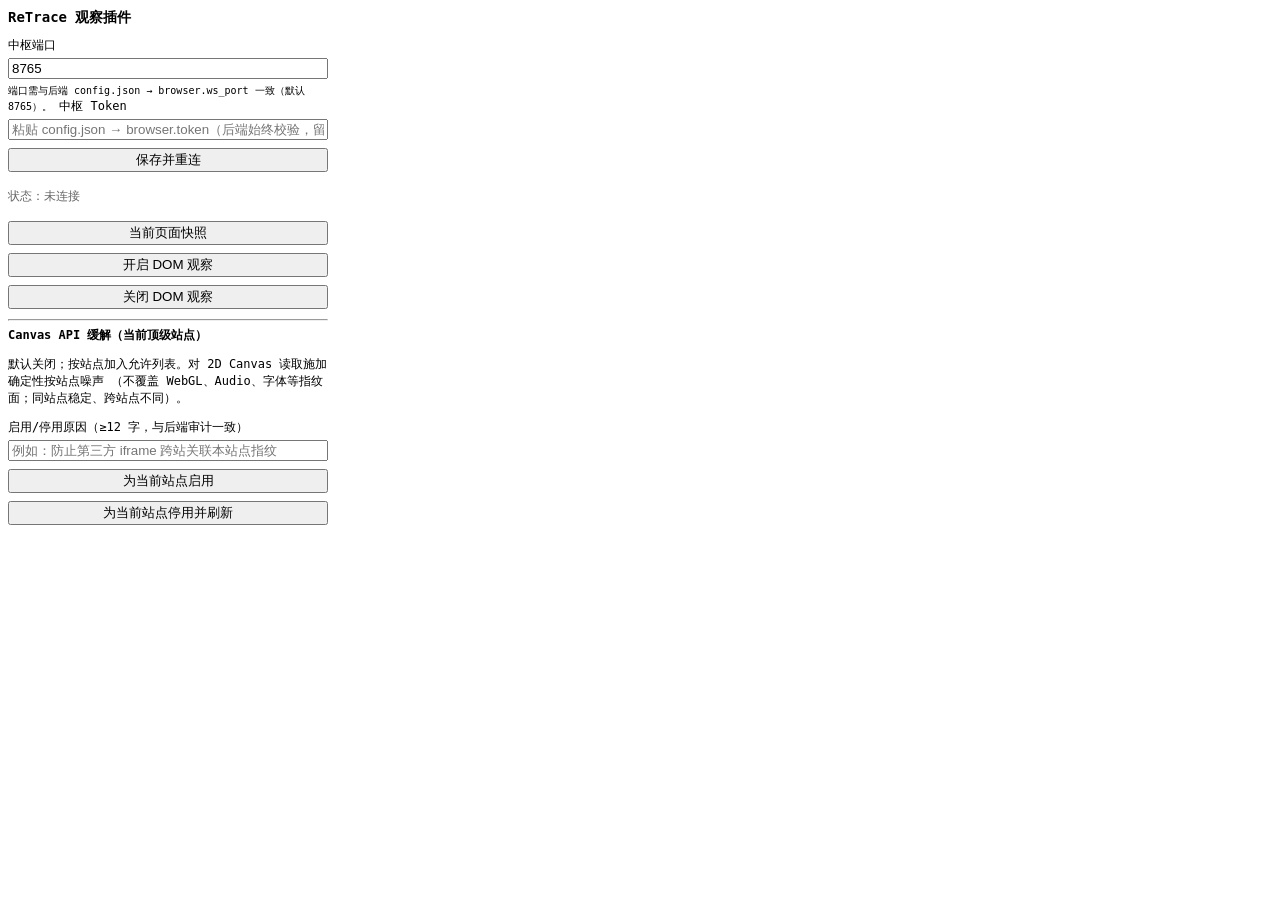
==== extension/popup.html @ 3c0d2770 "baseline: 原始快照（重构前存档）" ====
<!DOCTYPE html>
<html lang="zh">
<head>
<meta charset="utf-8">
<title>ReTrace 观察插件</title>
<style>
  body { width: 320px; font-family: monospace; font-size: 12px; }
  h1 { font-size: 14px; }
  input, button { width: 100%; margin: 4px 0; box-sizing: border-box; }
  #status { color: #666; }
  .ok { color: #080; }
  .err { color: #c00; }
</style>
</head>
<body>
  <h1>ReTrace 观察插件</h1>
  <label>中枢端口 <input id="port" type="number" value="8765"></label>
  <small>端口需与后端 config.json → browser.ws_port 一致（默认 8765）。</small>
  <label>中枢 Token <input id="token" type="text"
      placeholder="粘贴 config.json → browser.token（后端始终校验，留空将被拒）"></label>
  <button id="save">保存并重连</button>
  <p id="status">状态：未连接</p>
  <button id="snap">当前页面快照</button>
  <button id="observe">开启 DOM 观察</button>
  <button id="unobserve">关闭 DOM 观察</button>
  <hr>
  <strong>Canvas API 缓解（当前顶级站点）</strong>
  <p>默认关闭；按站点加入允许列表。对 2D Canvas 读取施加确定性按站点噪声
    （不覆盖 WebGL、Audio、字体等指纹面；同站点稳定、跨站点不同）。</p>
  <label>启用/停用原因（≥12 字，与后端审计一致）
    <input id="canvasReason" type="text" placeholder="例如：防止第三方 iframe 跨站关联本站点指纹"></label>
  <button id="canvasOn">为当前站点启用</button>
  <button id="canvasOff">为当前站点停用并刷新</button>
  <p id="canvasStatus"></p>
  <script src="popup.js"></script>
</body>
</html>
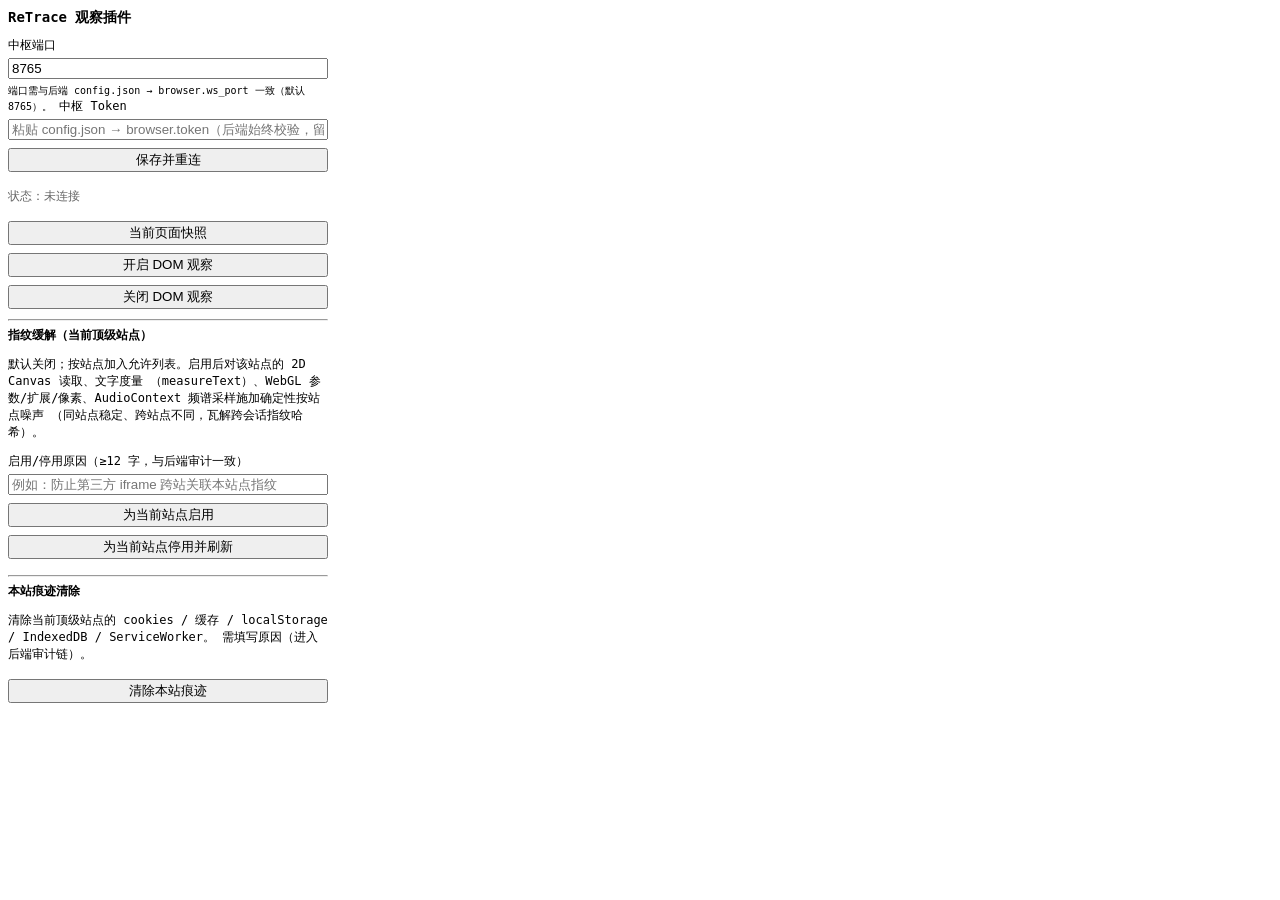
==== commit 31aac8ce: "feat: 反指纹全谱升级+AI痕迹深扫+再生监测+沙箱对照实验 - extension: canvas_guard 扩展为全谱缓解(2D/measureText/WebGL参数与扩展集与readPi" ====
--- a/extension/popup.html
+++ b/extension/popup.html
@@ -24,14 +24,21 @@
   <button id="observe">开启 DOM 观察</button>
   <button id="unobserve">关闭 DOM 观察</button>
   <hr>
-  <strong>Canvas API 缓解（当前顶级站点）</strong>
-  <p>默认关闭；按站点加入允许列表。对 2D Canvas 读取施加确定性按站点噪声
-    （不覆盖 WebGL、Audio、字体等指纹面；同站点稳定、跨站点不同）。</p>
+  <strong>指纹缓解（当前顶级站点）</strong>
+  <p>默认关闭；按站点加入允许列表。启用后对该站点的 2D Canvas 读取、文字度量
+    （measureText）、WebGL 参数/扩展/像素、AudioContext 频谱采样施加确定性按站点噪声
+    （同站点稳定、跨站点不同，瓦解跨会话指纹哈希）。</p>
   <label>启用/停用原因（≥12 字，与后端审计一致）
     <input id="canvasReason" type="text" placeholder="例如：防止第三方 iframe 跨站关联本站点指纹"></label>
   <button id="canvasOn">为当前站点启用</button>
   <button id="canvasOff">为当前站点停用并刷新</button>
   <p id="canvasStatus"></p>
+  <hr>
+  <strong>本站痕迹清除</strong>
+  <p>清除当前顶级站点的 cookies / 缓存 / localStorage / IndexedDB / ServiceWorker。
+    需填写原因（进入后端审计链）。</p>
+  <button id="clearSite">清除本站痕迹</button>
+  <p id="clearStatus"></p>
   <script src="popup.js"></script>
 </body>
 </html>
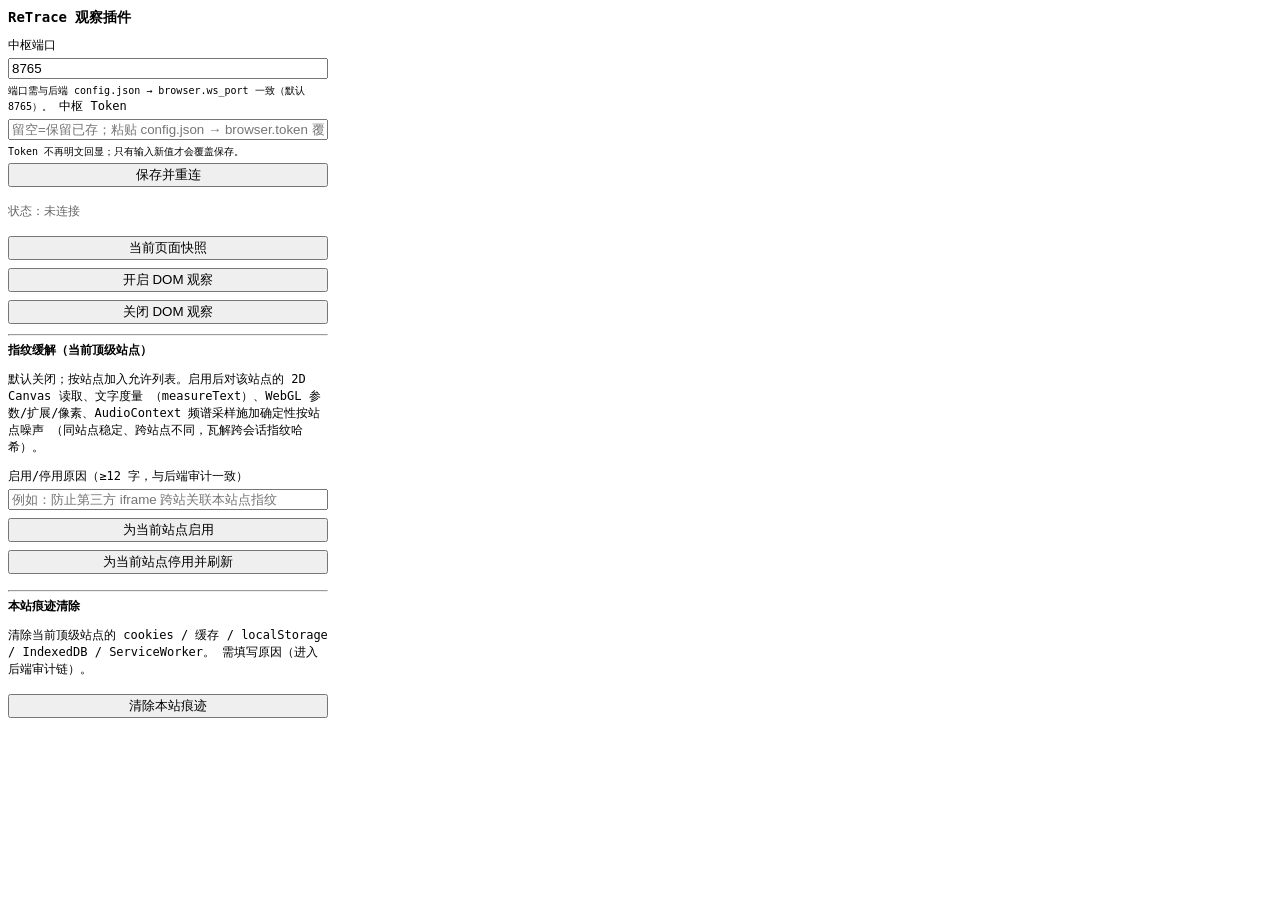
==== commit 2623c46b: "v1.0.0: ReTrace 漏洞查找分析反向工具 — 初始发布 功能概览： - M1 漏洞主流程（观察→标记→沉淀→规则库） - M2 注册表搜索（ReDoS 防护 + 深度遍历） - M3 计划" ====
--- a/extension/popup.html
+++ b/extension/popup.html
@@ -16,8 +16,9 @@
   <h1>ReTrace 观察插件</h1>
   <label>中枢端口 <input id="port" type="number" value="8765"></label>
   <small>端口需与后端 config.json → browser.ws_port 一致（默认 8765）。</small>
-  <label>中枢 Token <input id="token" type="text"
-      placeholder="粘贴 config.json → browser.token（后端始终校验，留空将被拒）"></label>
+  <label>中枢 Token <input id="token" type="password" autocomplete="off"
+      placeholder="留空=保留已存；粘贴 config.json → browser.token 覆盖"></label>
+  <small>Token 不再明文回显；只有输入新值才会覆盖保存。</small>
   <button id="save">保存并重连</button>
   <p id="status">状态：未连接</p>
   <button id="snap">当前页面快照</button>
